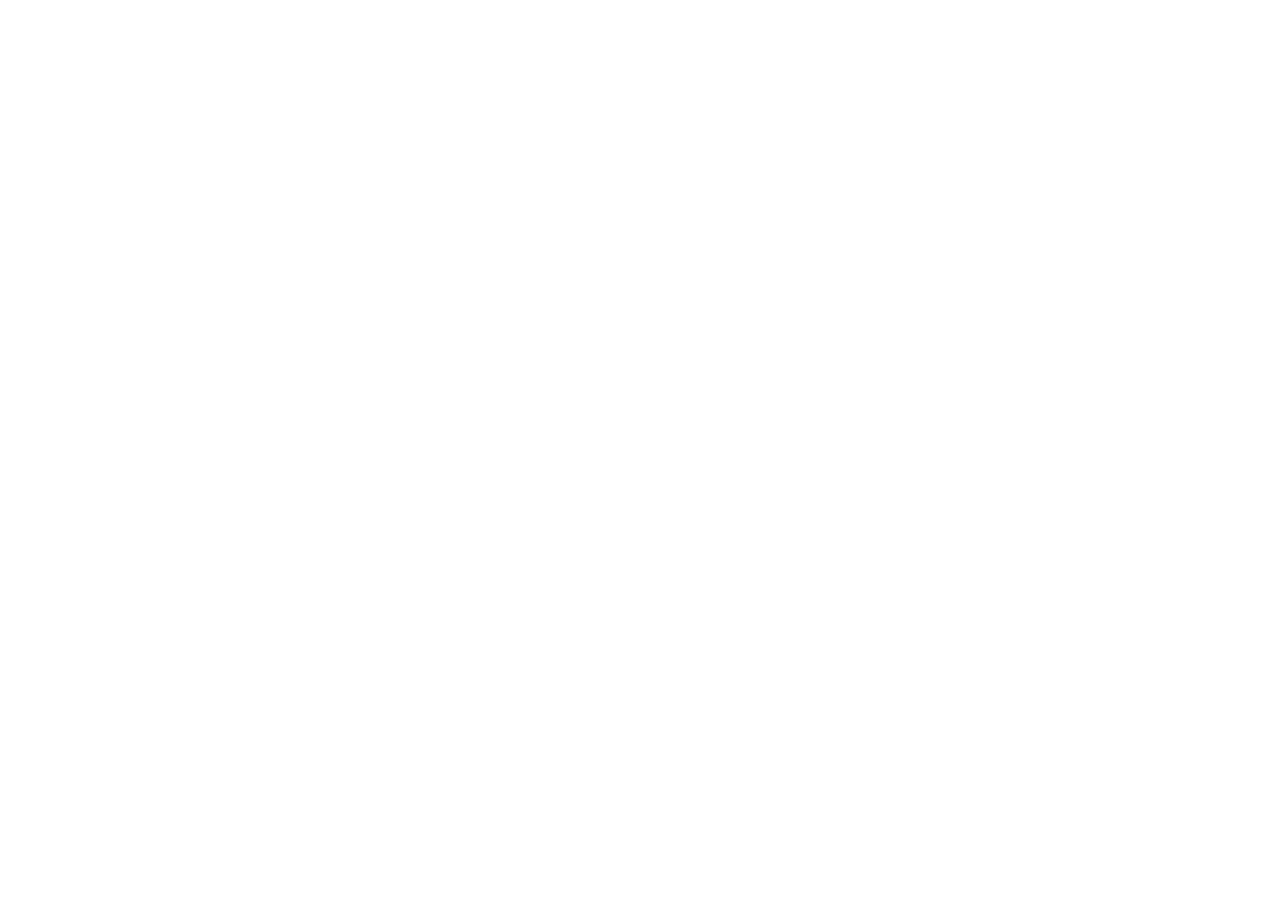
==== index.html @ 3fa7257c "Add files via upload" ====
<!DOCTYPE html>
<html>

    <head>
        <title>Alura Plus</title>
        <meta charset="UTF-8">
        <meta name="viewport" content="width=device-width, initial-scale=1">
        <link rel="stylesheet" href="style.css">
    </head>

    <body></body>

</html>
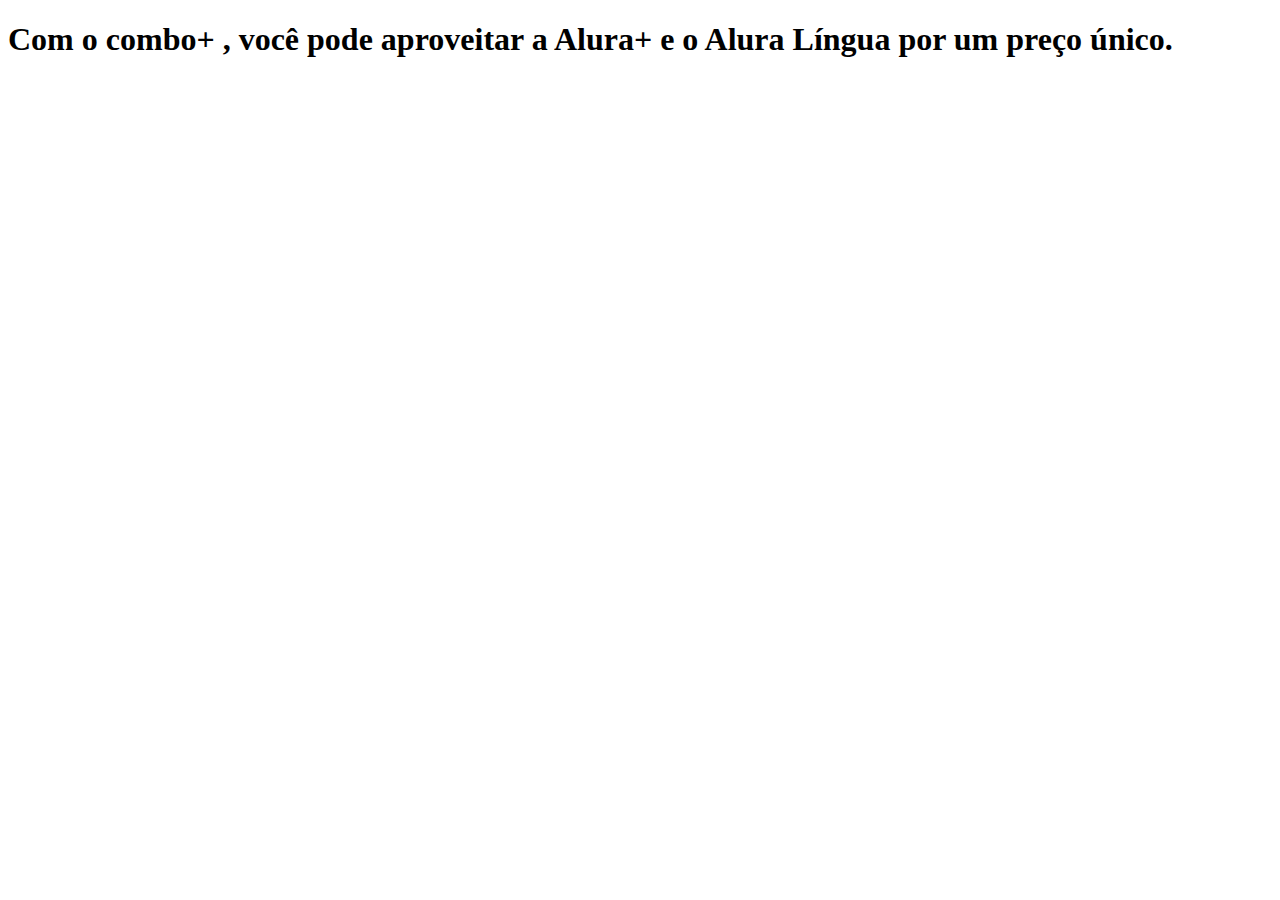
==== commit b4cc4191: "Add files via upload" ====
--- a/index.html
+++ b/index.html
@@ -8,6 +8,8 @@
         <link rel="stylesheet" href="style.css">
     </head>
 
-    <body></body>
+    <body>
+        <h1>Com o combo+ , você pode aproveitar a Alura+ e o Alura Língua por um preço único.</h1>
+    </body>
 
 </html>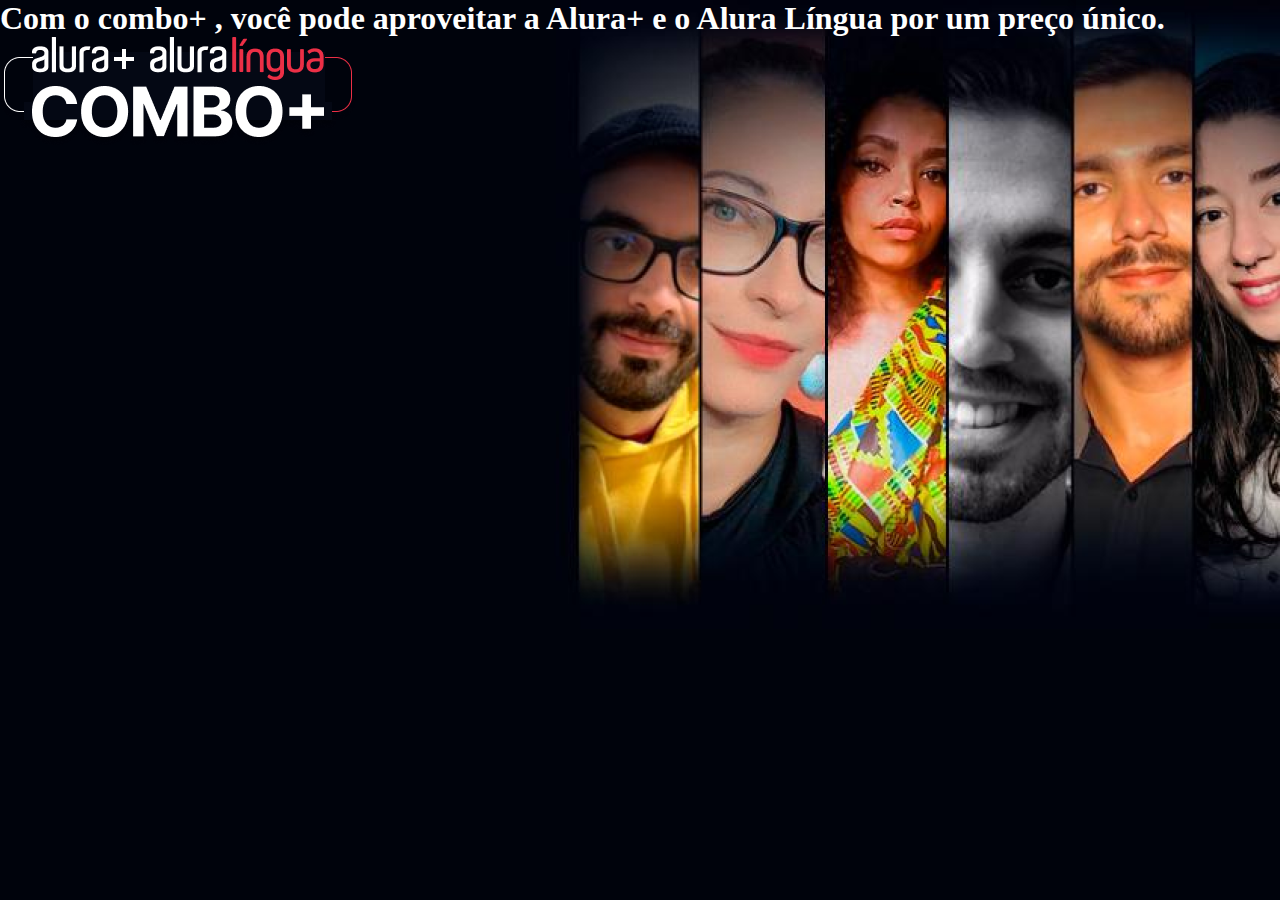
==== commit 326d5610: "Add files via upload" ====
--- a/index.html
+++ b/index.html
@@ -5,11 +5,14 @@
         <title>Alura Plus</title>
         <meta charset="UTF-8">
         <meta name="viewport" content="width=device-width, initial-scale=1">
-        <link rel="stylesheet" href="style.css">
+        <link rel="stylesheet" href="styles.css">
     </head>
 
     <body>
-        <h1>Com o combo+ , você pode aproveitar a Alura+ e o Alura Língua por um preço único.</h1>
+        <section class="container principal">
+          <h1>Com o combo+ , você pode aproveitar a Alura+ e o Alura Língua por um preço único.</h1>
+          <img src="Combo.png"alt="O Combo+ é a junção do Alura+ e Alura Língua">
+        </section>
     </body>
 
 </html>--- a/styles.css
+++ b/styles.css
@@ -0,0 +1,27 @@
+:root {
+    --branco-principal: #FFFFFF;
+    --cinza-secundario: #C0C0C0;
+    --botao-azul: #167BF7;
+    --cor-de-fundo: #00030C;
+}
+
+body {
+    background-color: var(--cor-de-fundo);
+    color: var(--branco-principal);
+}
+
+* {
+    margin:0;
+    padding:0;
+}
+
+.principal{
+    background-image: url("Background.png");
+    background-repeat: no-repeat;
+    background: contain;
+}
+  
+.container {
+    height: 100vh;
+
+}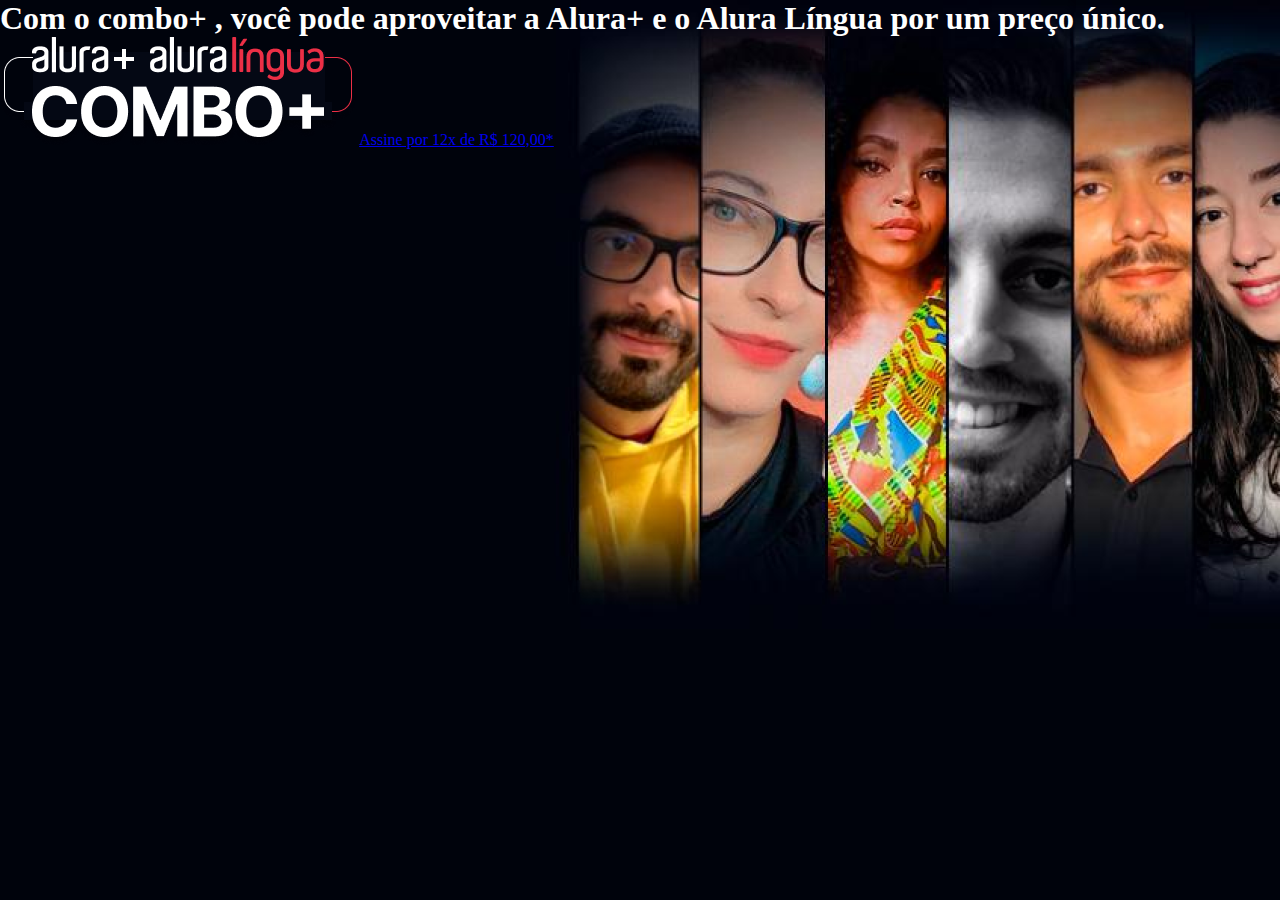
==== commit 2bd278d9: "Add files via upload" ====
--- a/index.html
+++ b/index.html
@@ -12,7 +12,8 @@
         <section class="container principal">
           <h1>Com o combo+ , você pode aproveitar a Alura+ e o Alura Língua por um preço único.</h1>
           <img src="Combo.png"alt="O Combo+ é a junção do Alura+ e Alura Língua">
+          <a href="www.alura.com.br" class="container__botao">Assine por 12x de R$ 120,00*</a>
         </section>
     </body>
 
-</html>+</html> --- a/styles.css
+++ b/styles.css
@@ -24,4 +24,7 @@
 .container {
     height: 100vh;
 
-}+}
+
+.container__
+background-color:var(--botao-azul);